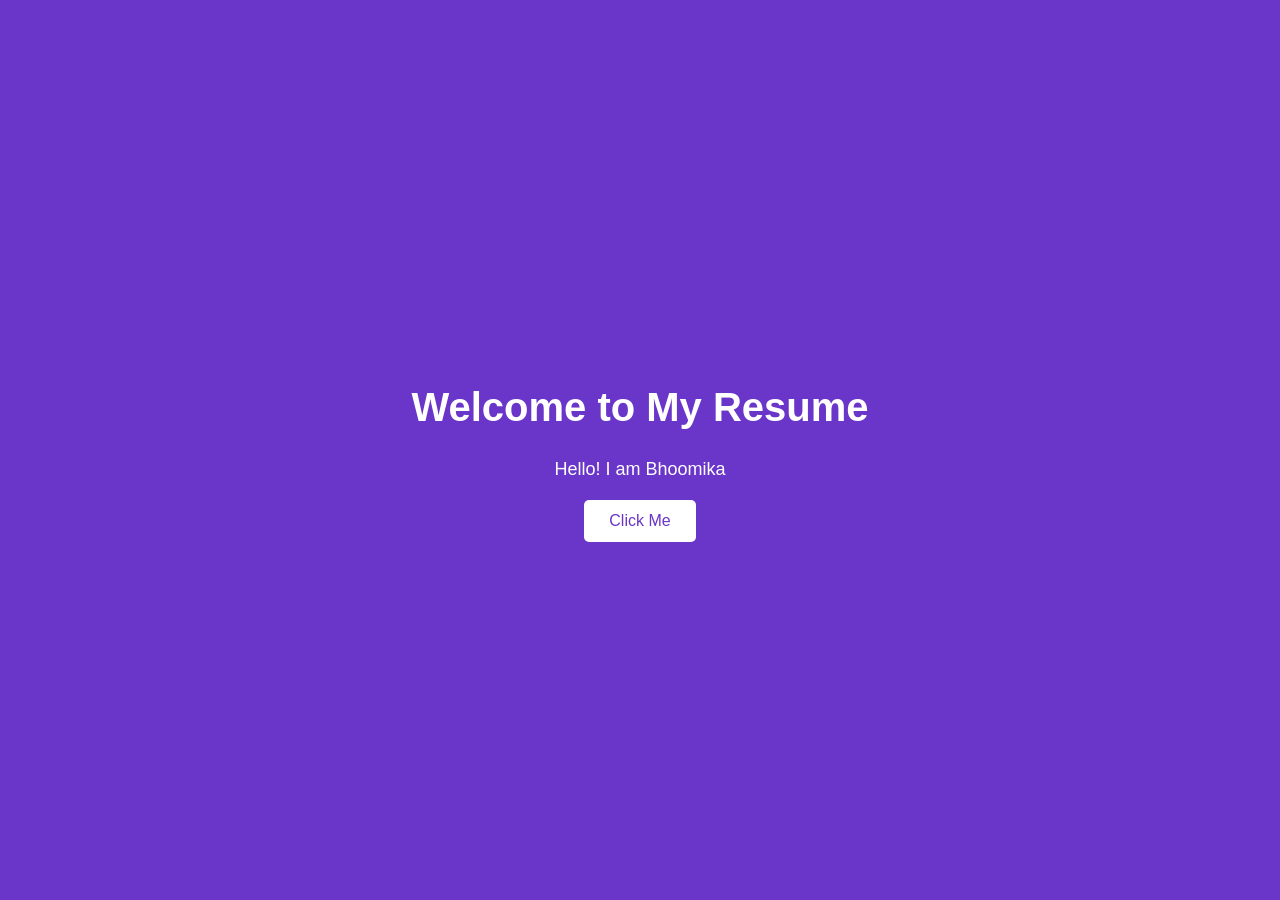
==== index.html @ 63284b87 "Add files via upload" ====
<!DOCTYPE html>
<html>
<head>
<title>My Resume</title>
<style>
body {
font-family: Arial;
background: #f2f2f2;
margin: 0;
}
/* Welcome Page */
#welcome {
height: 100vh;
display: flex;
justify-content: center;
align-items: center;
text-align: center;
background: #6a35c9;
color: white;
}
#welcome h1 {
font-size: 40px;
}
#welcome p {
font-size: 18px;
}
button {
padding: 12px 25px;
font-size: 16px;
background: white;
color: #6a35c9;
border: none;
cursor: pointer;
border-radius: 5px;
}
/* Resume Page */
#resume {
display: none;
width: 650px;
margin: 20px auto;
padding: 20px;
background: white;
border: 1px solid #333;
}
#resume h1 {
text-align: center;
margin: 0;
color: #333;
}
.contact {
text-align: center;
font-size: 12px;
margin: 5px;
}
h2 {
font-size: 16px;
color: #6a35c9;
border-bottom: 1px solid #aaa;
margin: 10px 0 4px;
}
p, li {
font-size: 12px;
line-height: 1.4;
}
ul {
margin: 3px 0;
}
</style>

</head>
<body>
<!-- FIRST PAGE -->
<div id="welcome">
<div>
<h1>Welcome to My Resume</h1>
<p>Hello! I am Bhoomika</p>
<button onclick="showResume()">Click Me</button>
</div>
</div>

<!-- RESUME PAGE -->
<div id="resume"></div>

<script>
function showResume() {
// Hide welcome page
document.getElementById("welcome").style.display = "none";
// Show resume
document.getElementById("resume").style.display = "block";
// Resume content
document.getElementById("resume").innerHTML =
"<h1>Bhoomika</h1>" +
"<div class='contact'>" +
"Email: bhoomika@gmail.com | Phone: 9876543210" +
"</div>" +
"<h2>Career Objective</h2>" +
"<p>To obtain a challenging position where I can use my technical skills and improve my knowledge.</p>" +
"<h2>Education</h2>" +
"<p><b>B.E. Computer Science Engineering</b><br>" +
"ABC Engineering College | 2024 - 2028</p>" +
"<h2>Technical Skills</h2>" +
"<ul>" +
"<li>HTML, CSS, JavaScript</li>" +
"<li>C++ and Python</li>" +
"<li>Data Structures and Algorithms</li>" +
"</ul>" +
"<h2>Projects</h2>" +
"<ul>" +
"<li>College Admission Chatbot</li>" +
"<li>AI Agent Workflow Builder</li>" +
"<li>Personal Portfolio Website</li>" +
"</ul>" +
"<h2>Achievements</h2>" +
"<p>Participated in coding competitions and technical events.</p>" +
"<h2>Declaration</h2>" +
"<p>I hereby declare that the above information is true to the best of my knowledge.</p>";
}
</script>
</body>
</html>
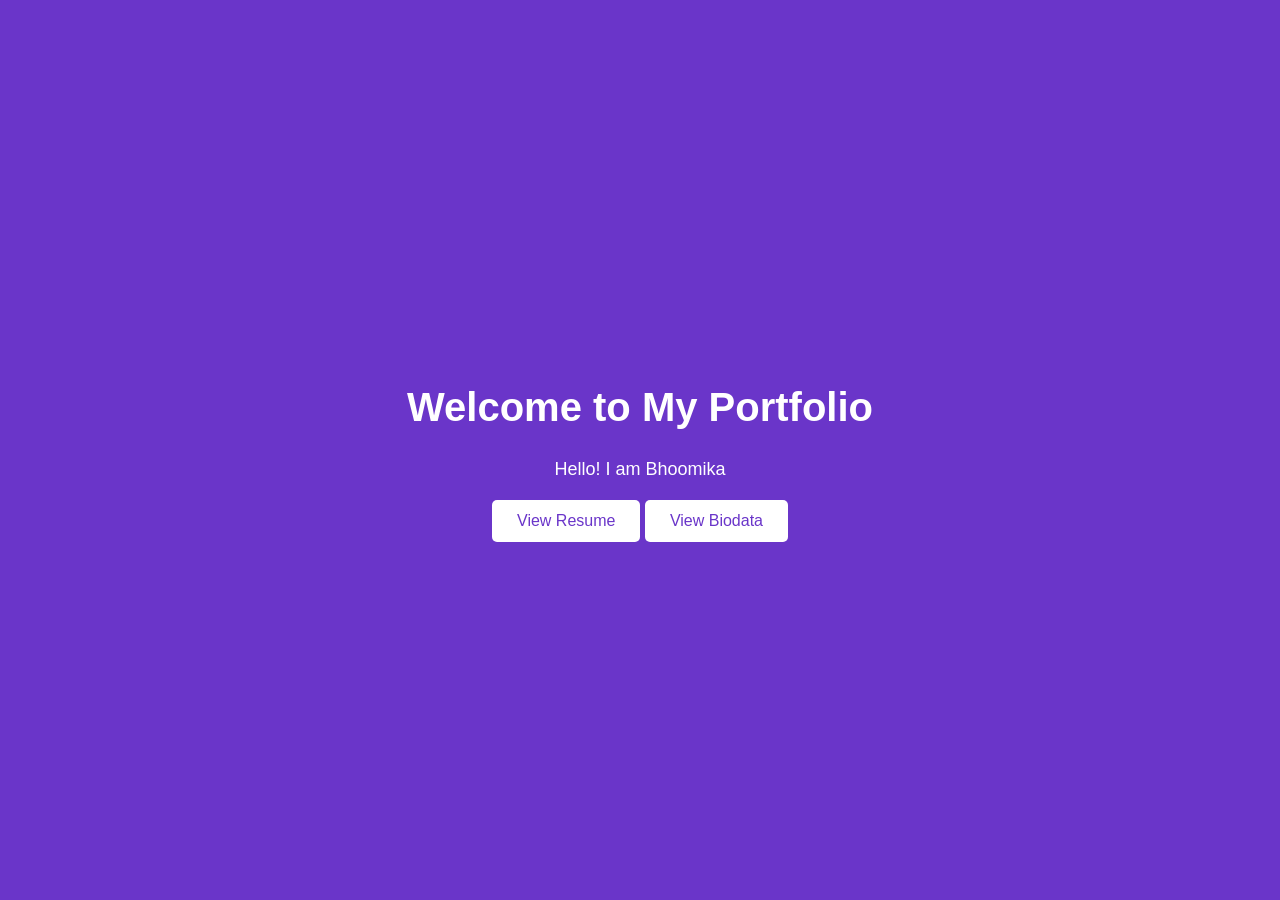
==== commit 0b95a9bd: "Refactor HTML structure and update content" ====
--- a/index.html
+++ b/index.html
@@ -70,13 +70,20 @@
 </head>
 <body>
 <!-- FIRST PAGE -->
+<!-- WELCOME PAGE -->
 <div id="welcome">
-<div>
-<h1>Welcome to My Resume</h1>
-<p>Hello! I am Bhoomika</p>
-<button onclick="showResume()">Click Me</button>
+    <div>
+        <h1>Welcome to My Portfolio</h1>
+        <p>Hello! I am Bhoomika</p>
+
+        <button onclick="showResume()">View Resume</button>
+
+        <a href="biodata.html">
+            <button>View Biodata</button>
+        </a>
+    </div>
 </div>
-</div>
+
 
 <!-- RESUME PAGE -->
 <div id="resume"></div>
@@ -117,4 +124,4 @@
 }
 </script>
 </body>
-</html>+</html>
